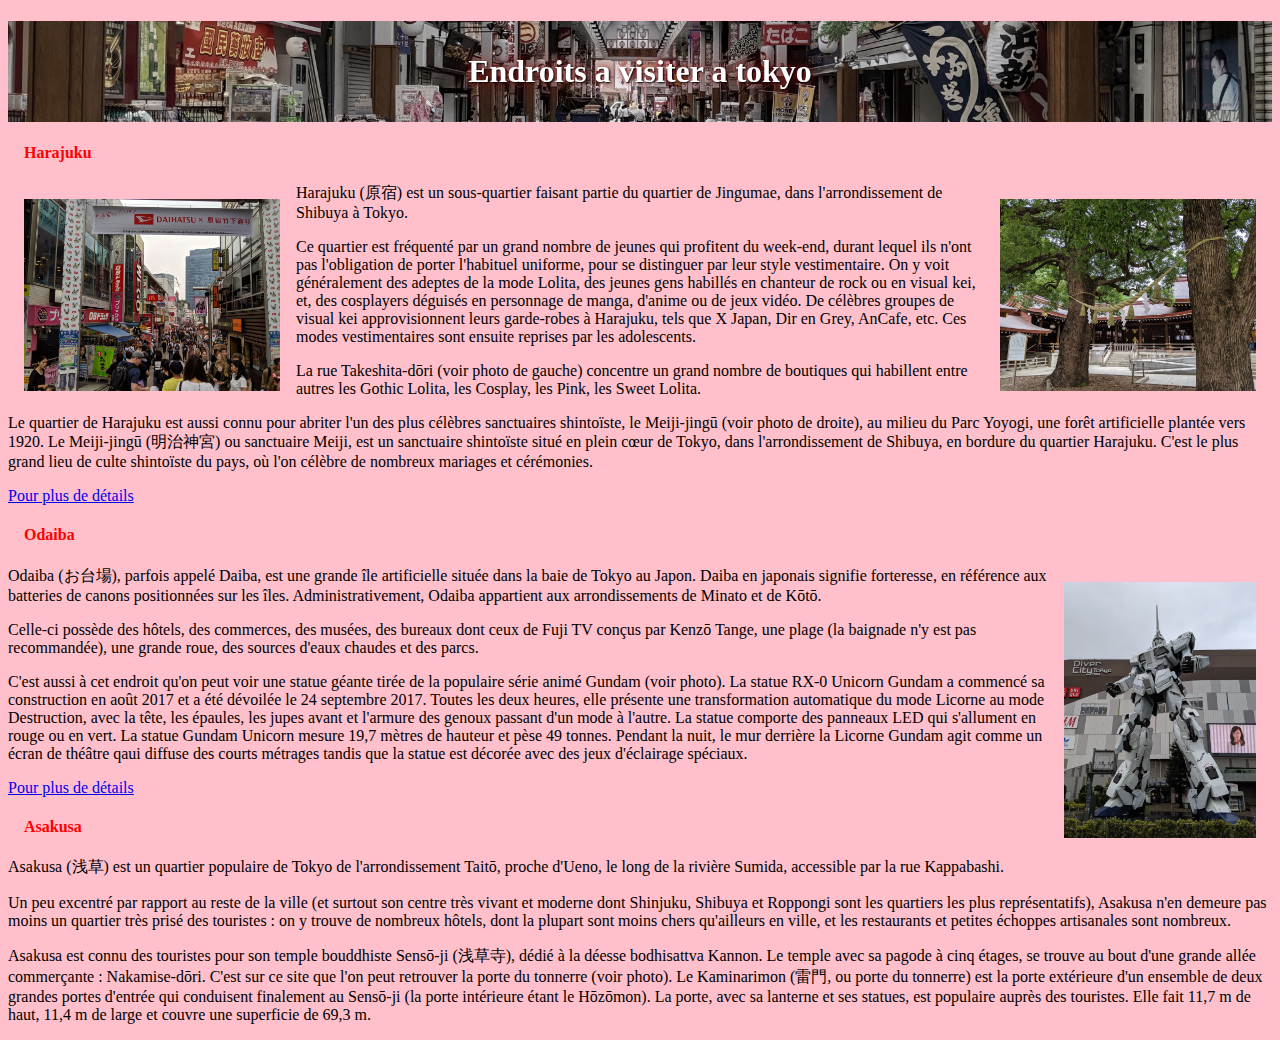
==== tokyo.html @ 3b6d4bc5 "first commit" ====
<!--Yacine Bouras-->
<!DOCTYPE html>
<html lang="en">
<head>
    <meta charset="UTF-8">
    <title>Tokyo</title>
    <link rel = "Stylesheet" href="css/style.css">
</head>
<body>
    <h1> Endroits a visiter a tokyo </h1>
    <h4>    Harajuku </h4>
    <p>
        <img src="images/harajuku.jpg" alt="" style="max-height: 256px;max-width: 256px; float: left; padding: 16px;">
        <img src="images/meiji-jingu.jpg" alt="" style="max-height: 256px;max-width: 256px; float: right; padding: 16px;">
        <p>Harajuku (原宿) est un sous-quartier faisant partie du quartier de Jingumae, dans l'arrondissement de Shibuya à Tokyo.</p>
       
    <p>Ce quartier est fréquenté par un grand nombre de jeunes qui profitent du week-end, durant lequel ils n'ont pas
        l'obligation de porter l'habituel uniforme, pour se distinguer par leur style vestimentaire. On y voit généralement
        des adeptes de la mode Lolita, des jeunes gens habillés en chanteur de rock ou en visual kei, et, des cosplayers
        déguisés en personnage de manga, d'anime ou de jeux vidéo. De célèbres groupes de visual kei approvisionnent leurs
        garde-robes à Harajuku, tels que X Japan, Dir en Grey, AnCafe, etc. Ces modes vestimentaires sont ensuite reprises
        par les adolescents.</p>

    <p>La rue Takeshita-dōri (voir photo de gauche) concentre un grand nombre de boutiques qui habillent entre autres les
        Gothic Lolita, les Cosplay, les Pink, les Sweet Lolita.</p>

   <p>Le quartier de Harajuku est aussi connu pour abriter l'un des plus célèbres sanctuaires shintoïste, le Meiji-jingū
    (voir photo de droite), au milieu du Parc Yoyogi, une forêt artificielle plantée vers 1920. Le Meiji-jingū (明治神宮) ou
    sanctuaire Meiji, est un sanctuaire shintoïste situé en plein cœur de Tokyo, dans l'arrondissement de Shibuya, en
    bordure du quartier Harajuku.
    C'est le plus grand lieu de culte shintoïste du pays, où l'on célèbre de nombreux mariages et cérémonies.</p> 
   <a href="https://fr.wikipedia.org/wiki/Harajuku" target="_blank"> Pour plus de détails</a>

   <h4>Odaiba</h4>
   <img src="images/gundam.jpg" alt="" style="max-height: 256px;max-width: 256px; float: right; padding: 16px;">
   <p>Odaiba (お台場), parfois appelé Daiba, est une grande île artificielle située dans la baie de Tokyo au Japon. Daiba en
    japonais signifie forteresse, en référence aux batteries de canons positionnées sur les îles. Administrativement,
    Odaiba appartient aux arrondissements de Minato et de Kōtō.</p>
    
    <p> Celle-ci possède des hôtels, des commerces, des musées, des bureaux dont ceux de Fuji TV conçus par Kenzō Tange, une
    plage (la baignade n'y est pas recommandée), une grande roue, des sources d'eaux chaudes et des parcs.</p>
   
  <p>  C'est aussi à cet endroit qu'on peut voir une statue géante tirée de la populaire série animé Gundam (voir photo).
    La statue RX-0 Unicorn Gundam a commencé sa construction en août 2017 et a été dévoilée le 24 septembre 2017.
    Toutes les deux heures, elle présente une transformation automatique du mode Licorne au mode Destruction, avec la
    tête, les épaules, les jupes avant et l'armure des genoux passant d'un mode à l'autre. La statue comporte des
    panneaux LED qui s'allument en rouge ou en vert. La statue Gundam Unicorn mesure 19,7 mètres de hauteur et pèse 49
    tonnes. Pendant la nuit, le mur derrière la Licorne Gundam agit comme un écran de théâtre qaui diffuse des courts
    métrages tandis que la statue est décorée avec des jeux d'éclairage spéciaux.</p>
    <a href="https://fr.wikipedia.org/wiki/Odaiba" target="_blank"> Pour plus de détails</a>
    
    <h4>Asakusa</h4>
    <p> Asakusa (浅草) est un quartier populaire de Tokyo de l'arrondissement Taitō, proche d'Ueno, le long de la rivière
        Sumida, accessible par la rue Kappabashi.</p>
    
       <p> Un peu excentré par rapport au reste de la ville (et surtout son centre très vivant et moderne dont Shinjuku,
        Shibuya et Roppongi sont les quartiers les plus représentatifs), Asakusa n'en demeure pas moins un quartier très
        prisé des touristes : on y trouve de nombreux hôtels, dont la plupart sont moins chers qu'ailleurs en ville, et les
        restaurants et petites échoppes artisanales sont nombreux.</p>
    
        <p>Asakusa est connu des touristes pour son temple bouddhiste Sensō-ji (浅草寺), dédié à la déesse bodhisattva Kannon. Le
        temple avec sa pagode à cinq étages, se trouve au bout d'une grande allée commerçante : Nakamise-dōri. C'est sur ce
        site que l'on peut retrouver la porte du tonnerre (voir photo). Le Kaminarimon (雷門, ou porte du tonnerre) est la
        porte extérieure d'un ensemble de deux grandes portes d'entrée qui conduisent finalement au Sensō-ji (la porte
        intérieure étant le Hōzōmon). La porte, avec sa lanterne et ses statues, est populaire auprès des touristes. Elle
        fait 11,7 m de haut, 11,4 m de large et couvre une superficie de 69,3 m.</p>


    
   

</body>
</html>
---- css/style.css ----
body {
    background-color: pink;

}
h1 {
    color :white;
    text-align: center;
    background-image:url("../images/banniere.jpg");
    background-position: center;
    background-size: cover;
    padding: 32px;
    text-shadow: 1px 1px 2px black, 0 0 1em red, 0 0 0.2em red;
    filter: grayscale(0.5);

}
p {

}
h4{
    padding-left: 16px;
    color :red
}
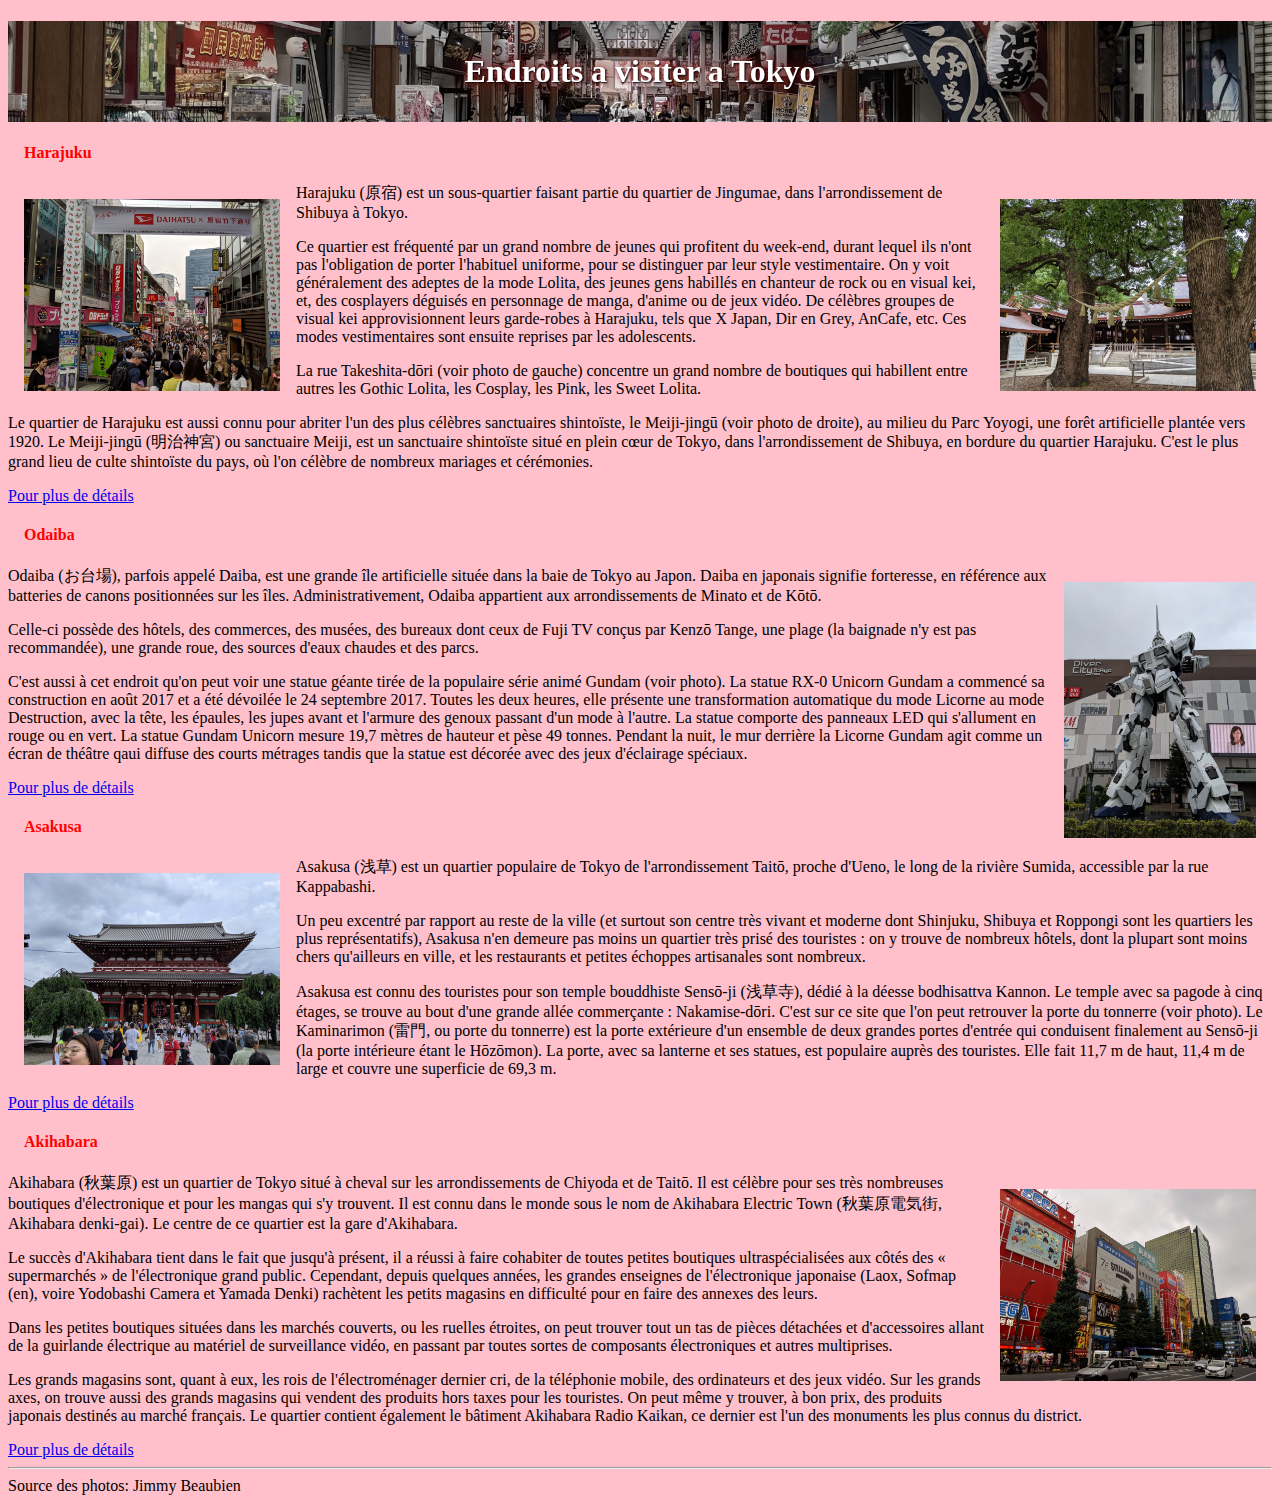
==== commit d05dd7bb: "Final Version!" ====
--- a/tokyo.html
+++ b/tokyo.html
@@ -1,17 +1,21 @@
 <!--Yacine Bouras-->
 <!DOCTYPE html>
-<html lang="en">
+<html lang="fr">
 <head>
     <meta charset="UTF-8">
     <title>Tokyo</title>
     <link rel = "Stylesheet" href="css/style.css">
 </head>
 <body>
-    <h1> Endroits a visiter a tokyo </h1>
+    <h1> Endroits a visiter a Tokyo </h1>
     <h4>    Harajuku </h4>
     <p>
+        <a href="images/harajuku.jpg" target="_blank">
         <img src="images/harajuku.jpg" alt="" style="max-height: 256px;max-width: 256px; float: left; padding: 16px;">
+        </a>
+        <a href="images/meiji-jingu.jpg" target="_blank">
         <img src="images/meiji-jingu.jpg" alt="" style="max-height: 256px;max-width: 256px; float: right; padding: 16px;">
+    </a>
         <p>Harajuku (原宿) est un sous-quartier faisant partie du quartier de Jingumae, dans l'arrondissement de Shibuya à Tokyo.</p>
        
     <p>Ce quartier est fréquenté par un grand nombre de jeunes qui profitent du week-end, durant lequel ils n'ont pas
@@ -29,10 +33,13 @@
     sanctuaire Meiji, est un sanctuaire shintoïste situé en plein cœur de Tokyo, dans l'arrondissement de Shibuya, en
     bordure du quartier Harajuku.
     C'est le plus grand lieu de culte shintoïste du pays, où l'on célèbre de nombreux mariages et cérémonies.</p> 
+    
    <a href="https://fr.wikipedia.org/wiki/Harajuku" target="_blank"> Pour plus de détails</a>
 
    <h4>Odaiba</h4>
+   <a href="images/gundam.jpg" target="_blank">
    <img src="images/gundam.jpg" alt="" style="max-height: 256px;max-width: 256px; float: right; padding: 16px;">
+   </a>
    <p>Odaiba (お台場), parfois appelé Daiba, est une grande île artificielle située dans la baie de Tokyo au Japon. Daiba en
     japonais signifie forteresse, en référence aux batteries de canons positionnées sur les îles. Administrativement,
     Odaiba appartient aux arrondissements de Minato et de Kōtō.</p>
@@ -50,6 +57,9 @@
     <a href="https://fr.wikipedia.org/wiki/Odaiba" target="_blank"> Pour plus de détails</a>
     
     <h4>Asakusa</h4>
+    <a href="images/kaminarimon.jpg" target="_blank">
+    <img src="images/kaminarimon.jpg" alt="" style="max-height: 256px;max-width: 256px; float: left; padding: 16px;">
+    </a>
     <p> Asakusa (浅草) est un quartier populaire de Tokyo de l'arrondissement Taitō, proche d'Ueno, le long de la rivière
         Sumida, accessible par la rue Kappabashi.</p>
     
@@ -64,7 +74,36 @@
         porte extérieure d'un ensemble de deux grandes portes d'entrée qui conduisent finalement au Sensō-ji (la porte
         intérieure étant le Hōzōmon). La porte, avec sa lanterne et ses statues, est populaire auprès des touristes. Elle
         fait 11,7 m de haut, 11,4 m de large et couvre une superficie de 69,3 m.</p>
+        <a href="https://fr.wikipedia.org/wiki/Asakusa" target="_blank"> Pour plus de détails</a>
 
+        <h4>Akihabara</h4>
+        <a href="images/akihabara.jpg" target="_blank">
+        <img src="images/akihabara.jpg" alt="" style="max-height: 256px;max-width: 256px; float: right; padding: 16px;">
+        </a>
+
+        <p>Akihabara (秋葉原) est un quartier de Tokyo situé à cheval sur les arrondissements de Chiyoda et de Taitō. Il est
+    célèbre pour ses très nombreuses boutiques d'électronique et pour les mangas qui s'y trouvent. Il est connu dans le
+    monde sous le nom de Akihabara Electric Town (秋葉原電気街, Akihabara denki-gai). Le centre de ce quartier est la gare
+    d'Akihabara.</p>
+
+   <p> Le succès d'Akihabara tient dans le fait que jusqu'à présent, il a réussi à faire cohabiter de toutes petites
+    boutiques ultraspécialisées aux côtés des « supermarchés » de l'électronique grand public. Cependant, depuis
+    quelques années, les grandes enseignes de l'électronique japonaise (Laox, Sofmap (en), voire Yodobashi Camera et
+    Yamada Denki) rachètent les petits magasins en difficulté pour en faire des annexes des leurs.</p>
+    
+    <p>Dans les petites boutiques situées dans les marchés couverts, ou les ruelles étroites, on peut trouver tout un tas
+    de pièces détachées et d'accessoires allant de la guirlande électrique au matériel de surveillance vidéo, en passant
+    par toutes sortes de composants électroniques et autres multiprises.</p>
+    
+    <p>Les grands magasins sont, quant à eux, les rois de l'électroménager dernier cri, de la téléphonie mobile, des
+    ordinateurs et des jeux vidéo. Sur les grands axes, on trouve aussi des grands magasins qui vendent des produits
+    hors taxes pour les touristes. On peut même y trouver, à bon prix, des produits japonais destinés au marché
+    français. Le quartier contient également le bâtiment Akihabara Radio Kaikan, ce dernier est l'un des monuments les
+    plus connus du district.</p>
+    <a href="https://fr.wikipedia.org/wiki/Akihabara" target="_blank"> Pour plus de détails</a>
+    <hr>Source des photos: Jimmy Beaubien 
+
+        
 
     
    
--- a/css/style.css
+++ b/css/style.css
@@ -12,11 +12,12 @@
     padding: 32px;
     text-shadow: 1px 1px 2px black, 0 0 1em red, 0 0 0.2em red;
     filter: grayscale(0.5);
+    
 
 }
-p {
+ 
 
-}
+
 h4{
     padding-left: 16px;
     color :red
